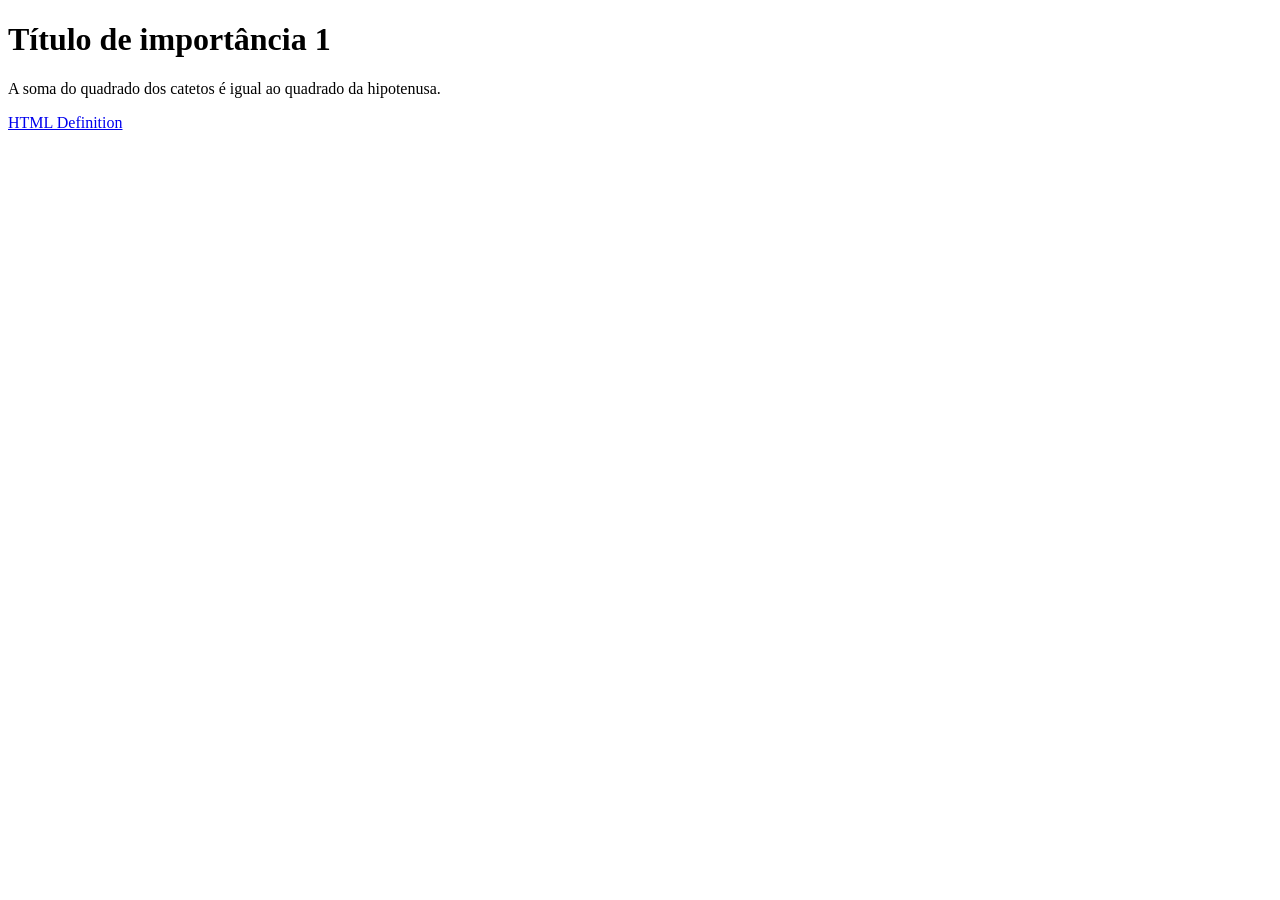
==== index.html @ 35db6f76 "first commit" ====
<!DOCTYPE html>
<html>
    <head>
        <title>Main Page</title>
    </head>
    <body>
        <h1>Título de importância 1</h1>
        <p> A soma do quadrado dos catetos é igual ao quadrado da hipotenusa. </p>
        <a href="http://127.0.0.1:5500/html.html">HTML Definition</a>
    </body>
</html>
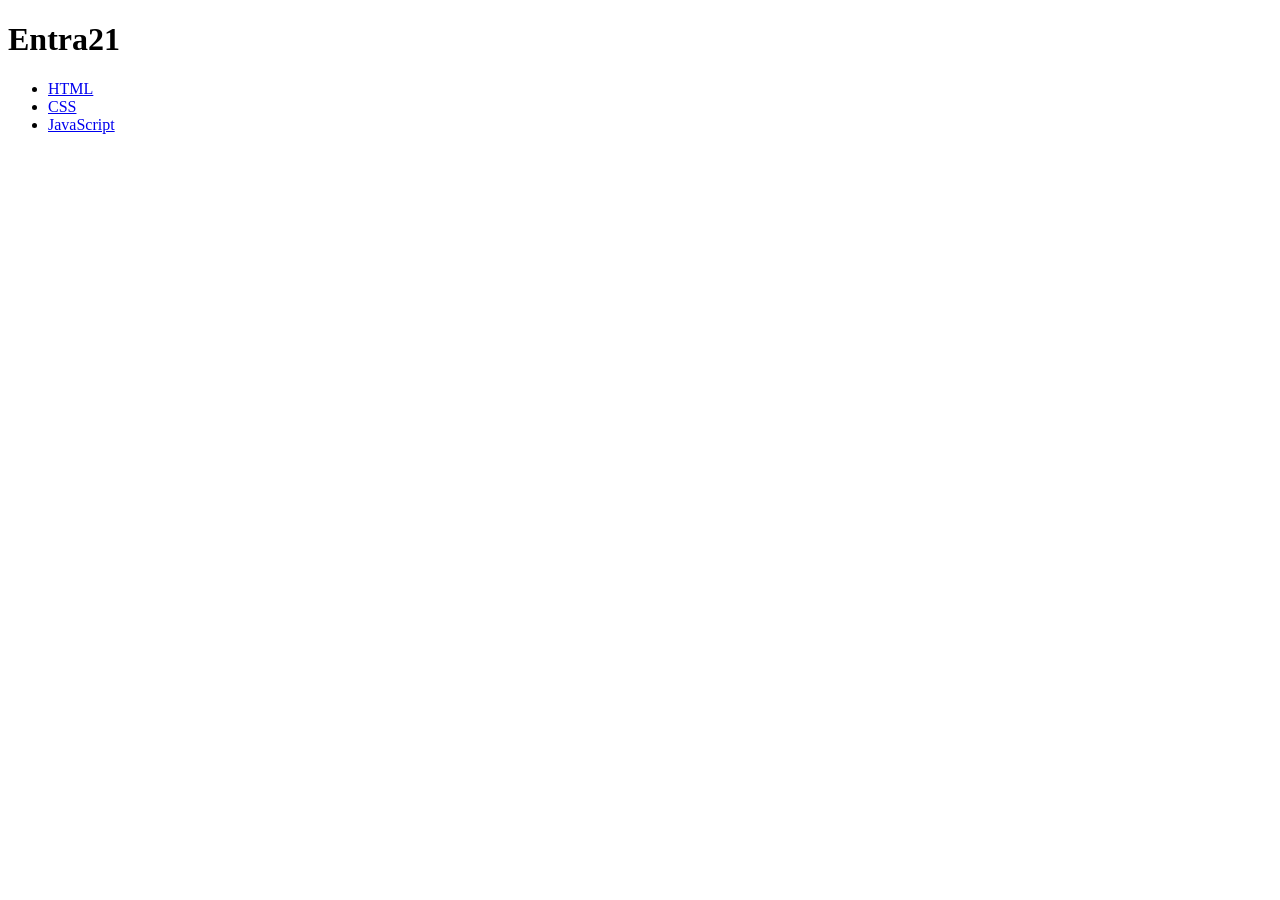
==== commit 1bafc159: "Incluido navegação" ====
--- a/index.html
+++ b/index.html
@@ -4,8 +4,11 @@
         <title>Main Page</title>
     </head>
     <body>
-        <h1>Título de importância 1</h1>
-        <p> A soma do quadrado dos catetos é igual ao quadrado da hipotenusa. </p>
-        <a href="http://127.0.0.1:5500/html.html">HTML Definition</a>
+        <h1>Entra21</h1>
+        <ul>
+            <li><a href="/html.html">HTML</a></li>
+            <li><a href="/css.html">CSS</a></li>
+            <li><a href="/js.html">JavaScript</a></li>
+        </ul>
     </body>
 </html>
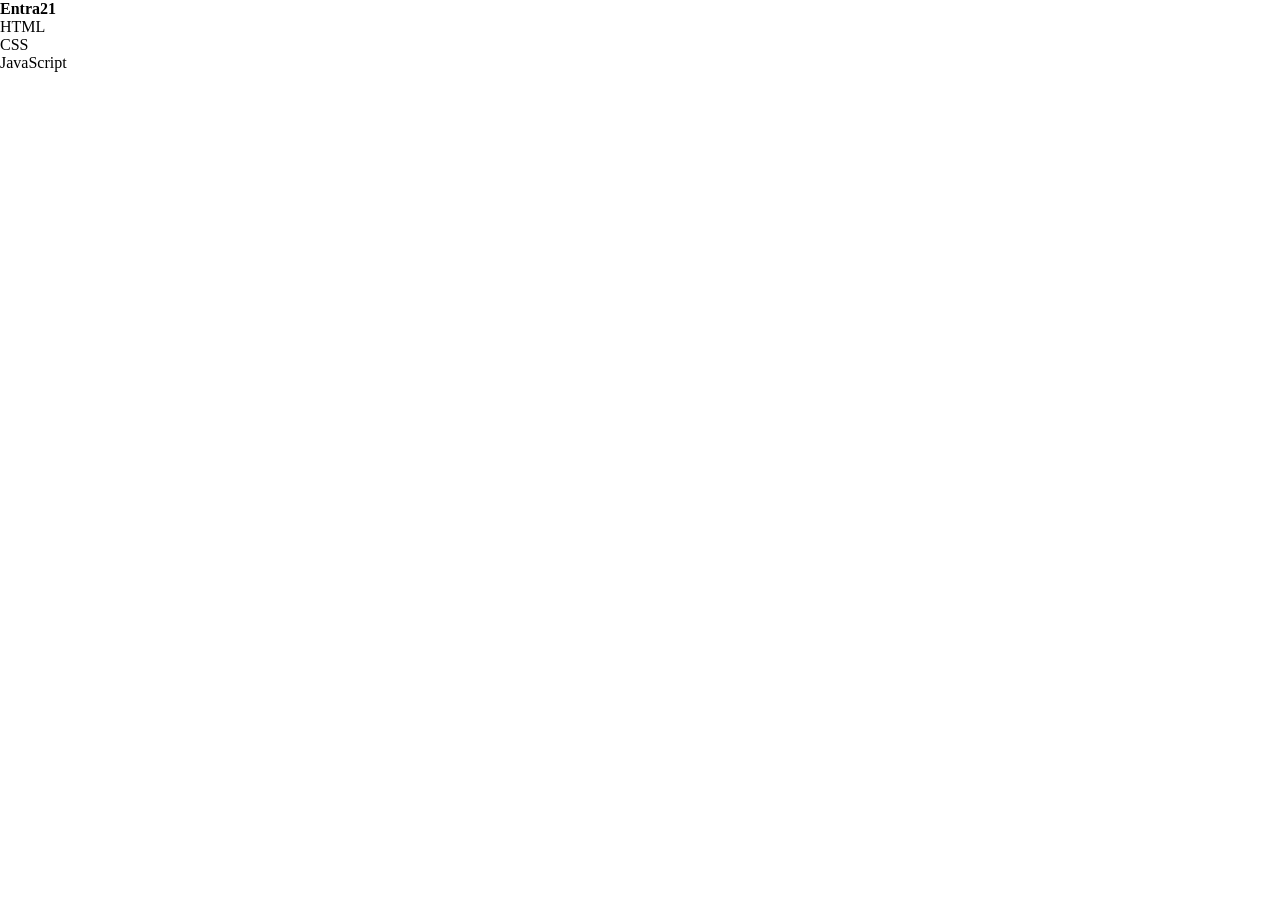
==== commit 7110150d: "aula 4" ====
--- a/index.html
+++ b/index.html
@@ -2,13 +2,14 @@
 <html>
     <head>
         <title>Main Page</title>
+        <link rel="stylesheet" href="/assets/css/styles.css">
     </head>
     <body>
         <h1>Entra21</h1>
         <ul>
             <li><a href="/html.html">HTML</a></li>
             <li><a href="/css.html">CSS</a></li>
-            <li><a href="/js.html">JavaScript</a></li>
+            <li><a href="/java_script.html">JavaScript</a></li>
         </ul>
     </body>
 </html>
--- a/assets/css/styles.css
+++ b/assets/css/styles.css
@@ -0,0 +1,33 @@
+* {
+    padding: 0;
+    margin: 0;
+    list-style: none;
+    text-decoration: none;
+    color: #000;
+    font-size: 1rem;
+}
+
+/* CABEÇALHO PRINCIPAL */
+.main-header {
+    background-color: rgb(166, 236, 233);
+    display: flex;
+    padding: 20px;
+}
+
+.main-header img {
+    width: 150px;
+}
+
+.main-header ul {
+    display: flex;
+}
+
+/* CONTEÚDO PRINCIPAL */
+.main-content {
+    background-color: rgb(255, 255, 255);
+}
+
+/* RODAPÉ PRINCIPAL */
+.main-footer {
+    background-color: rgb(255, 255, 255);
+}
